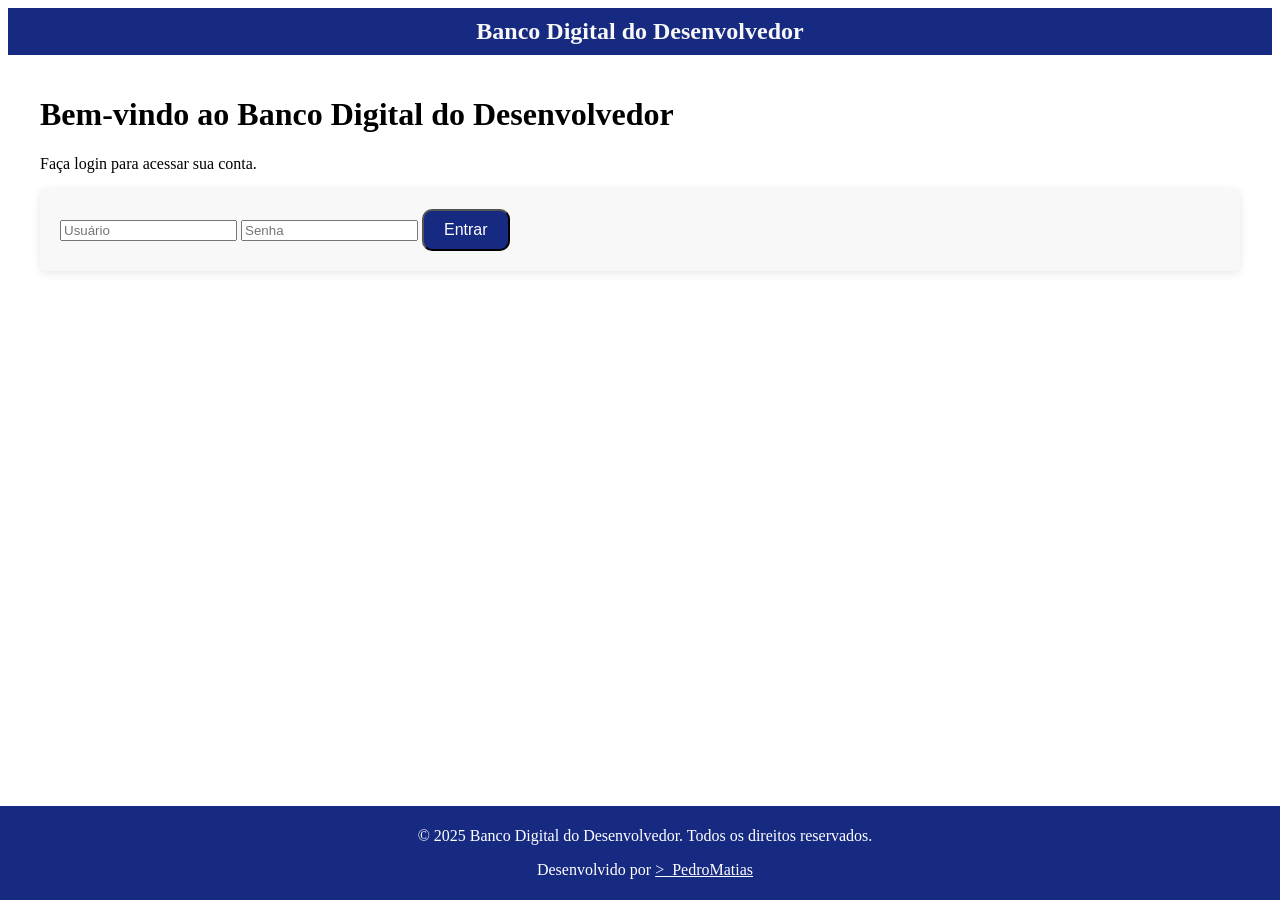
==== pages/index.html @ 64a7af9b "first commit" ====
<!DOCTYPE html>
<html lang="pt-BR">
<head>
    <meta charset="UTF-8">
    <meta name="viewport" content="width=device-width, initial-scale=1.0">
    <title>Banco do Desenvolvedor</title>
    <link rel="stylesheet" href="../assets/css/style.css">
    <script src="../assets/js/script.js"></script>
</head>
<body>
    <div class="title">Banco Digital do Desenvolvedor</div>
    <div class="container">
            <h1>Bem-vindo ao Banco Digital do Desenvolvedor</h1>
            <p>Faça login para acessar sua conta.</p>
            <div class="form-container">
                <form onsubmit="entrar(); return false;">
                    <input type="text" id="usuario" name="username" placeholder="Usuário" required>
                    <input type="password" id="senha" name="password" placeholder="Senha" required>
                    <button class="button" type="submit">Entrar</button>
                </form>
            </div>  
        </div>
    </div>
    <div class="footer">
        <p>&copy; 2025 Banco Digital do Desenvolvedor. Todos os direitos reservados.</p>
        <p>Desenvolvido por <a href="https://github.com/Pely001" target="_blank" style="color: inherit; text-decoration: underline;">>_PedroMatias</a></p>
</body>
</html>
---- assets/css/style.css ----
.body {
    margin: 0;
    padding: 0;
}
.title{
    font-size: 24px;
    font-weight: bold;
    color: #f8f8f8;
    background-color: rgb(23, 42, 129);
    padding: 10px;
    text-align: center;
}
.container{
    max-width: 1200px;
    margin: 0 auto;
    padding: 20px;
}
.form-container{
    background-color: #f8f8f8;
    padding: 20px;
    border-radius: 5px;
    box-shadow: 0 2px 10px rgba(0, 0, 0, 0.1);
}
.button{
    background-color: rgb(23, 42, 129);
    color: #fff;
    padding: 10px 20px;
    border-radius: 10px;
    cursor: pointer;
    font-size: 16px;
}
.footer{
    background-color: rgb(23, 42, 129);
    color: #fff;
    text-align: center;
    padding: 5px;
    position: fixed;
    bottom: 0;
    width: 100%;
    left: 0;
    right: 0;
   
}
.card{
    background-color: #fff;
    padding: 20px;
    border-radius: 5px;
    box-shadow: 0 2px 10px rgba(0, 0, 0, 0.1);
    margin-bottom: 20px;
}
.saldo{
    background-color: #88a5bd;
    width: 200px;
    height: 80px;
    border-radius: 0.1;
    padding: 10px;
    font-size: large;
    
}
.saque{
   padding: 5px;
   height: auto;
   width: auto;
    
}
.deposito{
    padding: 5px;
    height: auto;
    width: auto;
      
}
.emprestimo{
    padding: 5px;
    height: auto;
   width: auto;
    
}
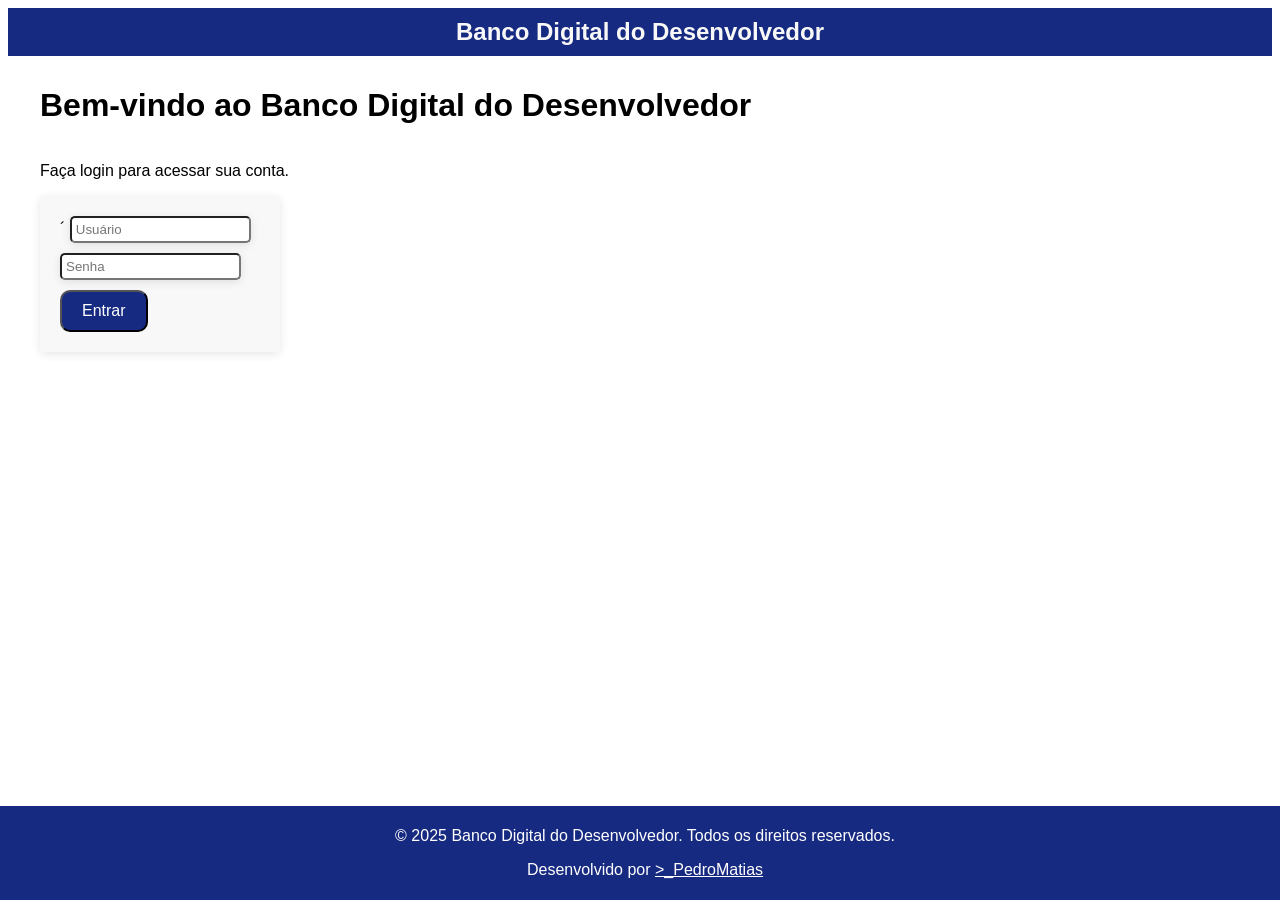
==== commit f45c2ff1: "modificações no design da página" ====
--- a/pages/index.html
+++ b/pages/index.html
@@ -14,8 +14,8 @@
             <p>Faça login para acessar sua conta.</p>
             <div class="form-container">
                 <form onsubmit="entrar(); return false;">
-                    <input type="text" id="usuario" name="username" placeholder="Usuário" required>
-                    <input type="password" id="senha" name="password" placeholder="Senha" required>
+            ´        <input class="user" id="usuario" name="username" placeholder="Usuário" required>
+                    <input class="password" type="password" id="senha" name="password" placeholder="Senha" required>
                     <button class="button" type="submit">Entrar</button>
                 </form>
             </div>  
--- a/assets/css/style.css
+++ b/assets/css/style.css
@@ -1,6 +1,6 @@
-.body {
-    margin: 0;
-    padding: 0;
+body{
+    background-position: center;
+    font-family: Arial, sans-serif;
 }
 .title{
     font-size: 24px;
@@ -12,14 +12,19 @@
 }
 .container{
     max-width: 1200px;
-    margin: 0 auto;
-    padding: 20px;
+    margin:auto;
+    padding: 10px;
+    display: flex;
+    flex-direction: column;
+    width: 180vh;
+    
 }
 .form-container{
     background-color: #f8f8f8;
     padding: 20px;
     border-radius: 5px;
     box-shadow: 0 2px 10px rgba(0, 0, 0, 0.1);
+    width: 200px;
 }
 .button{
     background-color: rgb(23, 42, 129);
@@ -28,6 +33,7 @@
     border-radius: 10px;
     cursor: pointer;
     font-size: 16px;
+    
 }
 .footer{
     background-color: rgb(23, 42, 129);
@@ -49,29 +55,58 @@
     margin-bottom: 20px;
 }
 .saldo{
-    background-color: #88a5bd;
+    background-color: #ced2d4;
     width: 200px;
-    height: 80px;
-    border-radius: 0.1;
+    height: 20px;
+    border-radius: 0.5em;
     padding: 10px;
     font-size: large;
+    right: 50vh;
+    top: 100px;
+    position:absolute;
+    top: px;
     
 }
 .saque{
-   padding: 5px;
+   padding: 20px;
    height: auto;
    width: auto;
-    
+   box-shadow: 0 2px 10px rgba(0, 0, 0, 0.1);
+   opacity: 0.8;
+   background-color: #ced2d4;
+   border-radius: 5px;
 }
 .deposito{
-    padding: 5px;
+    padding: 20px;
     height: auto;
     width: auto;
+    box-shadow: 0 2px 10px rgba(0, 0, 0, 0.1);
+    opacity: 0.8;
+    background-color: #ced2d4;
+    border-radius: 5px;
       
 }
 .emprestimo{
-    padding: 5px;
+    padding: 20px;
     height: auto;
-   width: auto;
+    width: auto;
+    box-shadow: 0 2px 10px rgba(0, 0, 0, 0.1);
+    opacity: 0.8;
+    background-color: #ced2d4;
+    border-radius: 5px;
     
-}	+}	
+.user{
+    background-color: #fff;
+    padding: 4px;
+    border-radius: 5px;
+    box-shadow: 0 2px 10px rgba(0, 0, 0, 0.1);
+    margin-bottom: 10px;
+}
+.password{
+    background-color: #fff;
+    padding: 4px;
+    border-radius: 5px;
+    box-shadow: 0 2px 10px rgba(0, 0, 0, 0.1);
+    margin-bottom: 10px;
+}
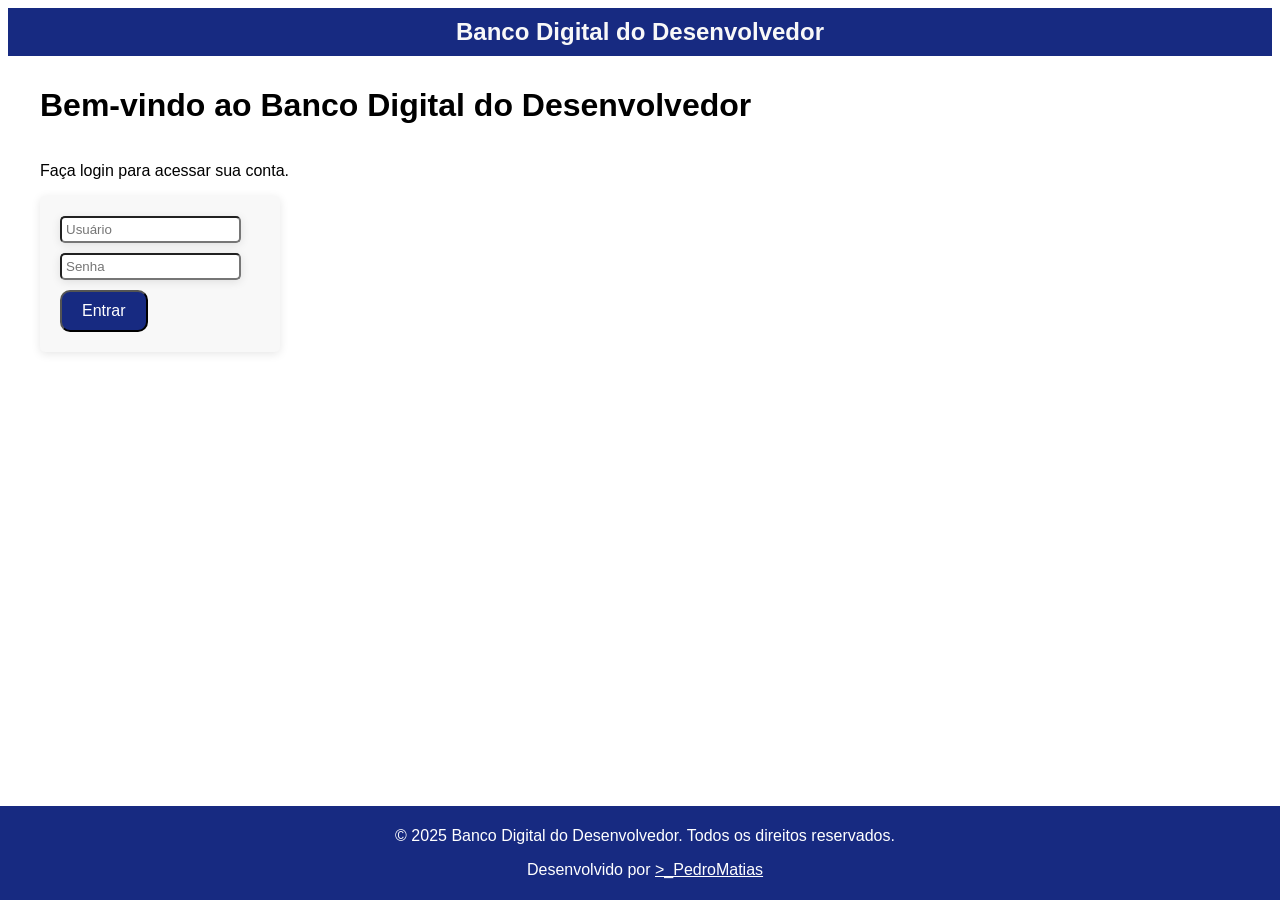
==== commit c53c6ced: "update sem a ´´" ====
--- a/pages/index.html
+++ b/pages/index.html
@@ -14,7 +14,7 @@
             <p>Faça login para acessar sua conta.</p>
             <div class="form-container">
                 <form onsubmit="entrar(); return false;">
-            ´        <input class="user" id="usuario" name="username" placeholder="Usuário" required>
+                    <input class="user" id="usuario" name="username" placeholder="Usuário" required>
                     <input class="password" type="password" id="senha" name="password" placeholder="Senha" required>
                     <button class="button" type="submit">Entrar</button>
                 </form>
